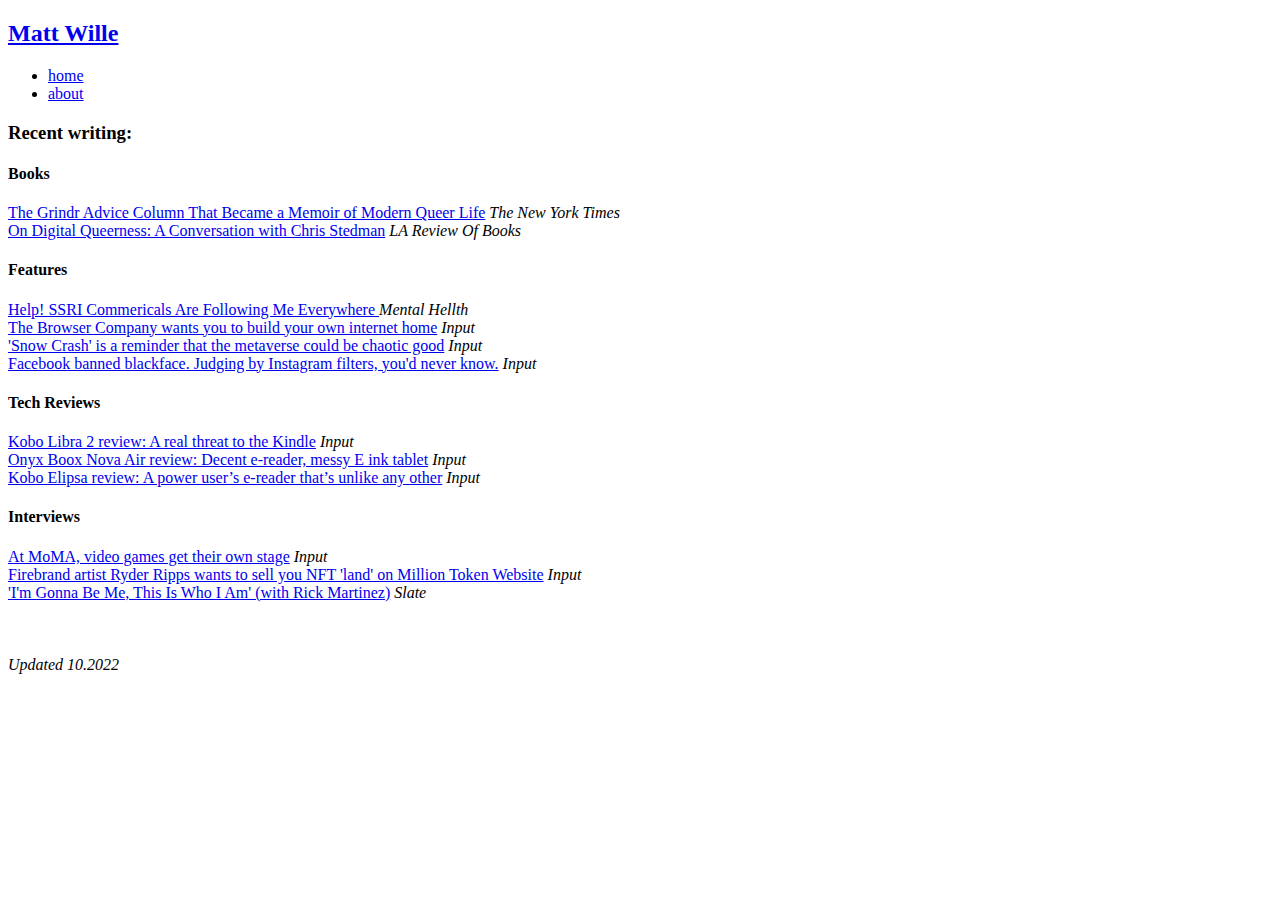
==== public/index.html @ 4969b532 "Update index.html" ====
<!DOCTYPE html>
<html>

<head>
	<meta name="generator" content="Hugo 0.83.1" />
	<meta charset="utf-8">
	<meta name="viewport" content="width=device-width, initial-scale=1.0">
	<meta name="description" content="Matt Wille's portfolio">

	<link rel="shortcut icon" href="http://mattwille.xyz/favicon.ico">
	<link rel="alternate" type="application/rss+xml" href="http://mattwille.xyz/index.xml" title="Matt Wille">

	<link rel="stylesheet" href="/css/style.min.css">

	<title>Matt Wille</title>
</head>

<body>
	<header id="banner">
		<h2><a href="http://mattwille.xyz/">Matt Wille</a></h2>
		<nav>
			<ul>
				<li>
					<a href="/" title="home">home</a>
				</li>
				<li>
					<a href="/about/" title="about">about</a>
				</li>
			</ul>
		</nav>
	</header>
	<main id="content">

		<h3>Recent writing:</h3>
		<h4>Books</h4>
		<a href="https://www.nytimes.com/2021/06/08/books/review/hola-papi-john-paul-brammer.html">The Grindr Advice Column That Became a Memoir of Modern Queer Life</a>
		<i>The New York Times</i>
		<br>
		<a href="https://lareviewofbooks.org/article/on-digital-queerness-a-conversation-with-chris-stedman/">On Digital Queerness: A Conversation with Chris Stedman</a>
		<i>LA Review Of Books</i>
		<br>
		<h4>Features</h4>
		<a href="https://mentalhellth.xyz/p/help-ssri-commercials-are-following">Help! SSRI Commericals Are Following Me Everywhere </a><i>Mental Hellth</i>
		<br>
		<a href="https://www.inputmag.com/design/the-browser-company-arc-design-interview">The Browser Company wants you to build your own internet home</a>
		<i>Input</i>
		<br>
		<a href="https://www.inputmag.com/features/snow-crash-reminder-metaverse-chaotic-good">'Snow Crash' is a reminder that the metaverse could be chaotic good</a>
		<i>Input</i>
		<br>
		<a href="https://www.inputmag.com/culture/facebook-banned-blackface-judging-by-instagram-filters-youd-never-know">Facebook banned blackface. Judging by Instagram filters, you'd never know.</a>
		<i>Input</i>
		<br>
		<h4>Tech Reviews</h4>
		<a href="https://www.inputmag.com/reviews/kobo-libra-2-review-kindle-paperwhite-threat">Kobo Libra 2 review: A real threat to the Kindle</a>
		<i>Input</i>
		<br>
		<a href="https://www.inputmag.com/reviews/onyx-boox-nova-air-review-decent-e-reader-messy-e-ink-tablet">Onyx Boox Nova Air review: Decent e-reader, messy E ink tablet</a>
		<i>Input</i>
		<br>
		<a href="https://www.inputmag.com/reviews/kobo-elipsa-review-vs-remarkable2-power-user-ereader-unlike-any-other">Kobo Elipsa review: A power user’s e-reader that’s unlike any other</a>
		<i>Input</i>
		<br>
		<h4>Interviews</h4>
		<a href="https://www.inputmag.com/gaming/moma-video-games-never-alone-interview-paola-antonelli-paul-galloway">At MoMA, video games get their own stage</a>
		<i>Input</i>
		<br>
		<a href="https://www.inputmag.com/features/interview-ryder-ripps-ezra-nft-million-token-website">Firebrand artist Ryder Ripps wants to sell you NFT 'land' on Million Token Website</a>
		<i>Input</i>
		<br>
		<a href="https://slate.com/human-interest/2019/12/rick-martinez-bon-appetit-holiday-cookies-profile.html">'I'm Gonna Be Me, This Is Who I Am' (with Rick Martinez)</a>
		<i>Slate</i>
		<br>
		<br>
		<br>
		<br>
		<i>Updated 10.2022</i>

	</main>
	<footer id="footer">

	</footer>
</body>

</html>
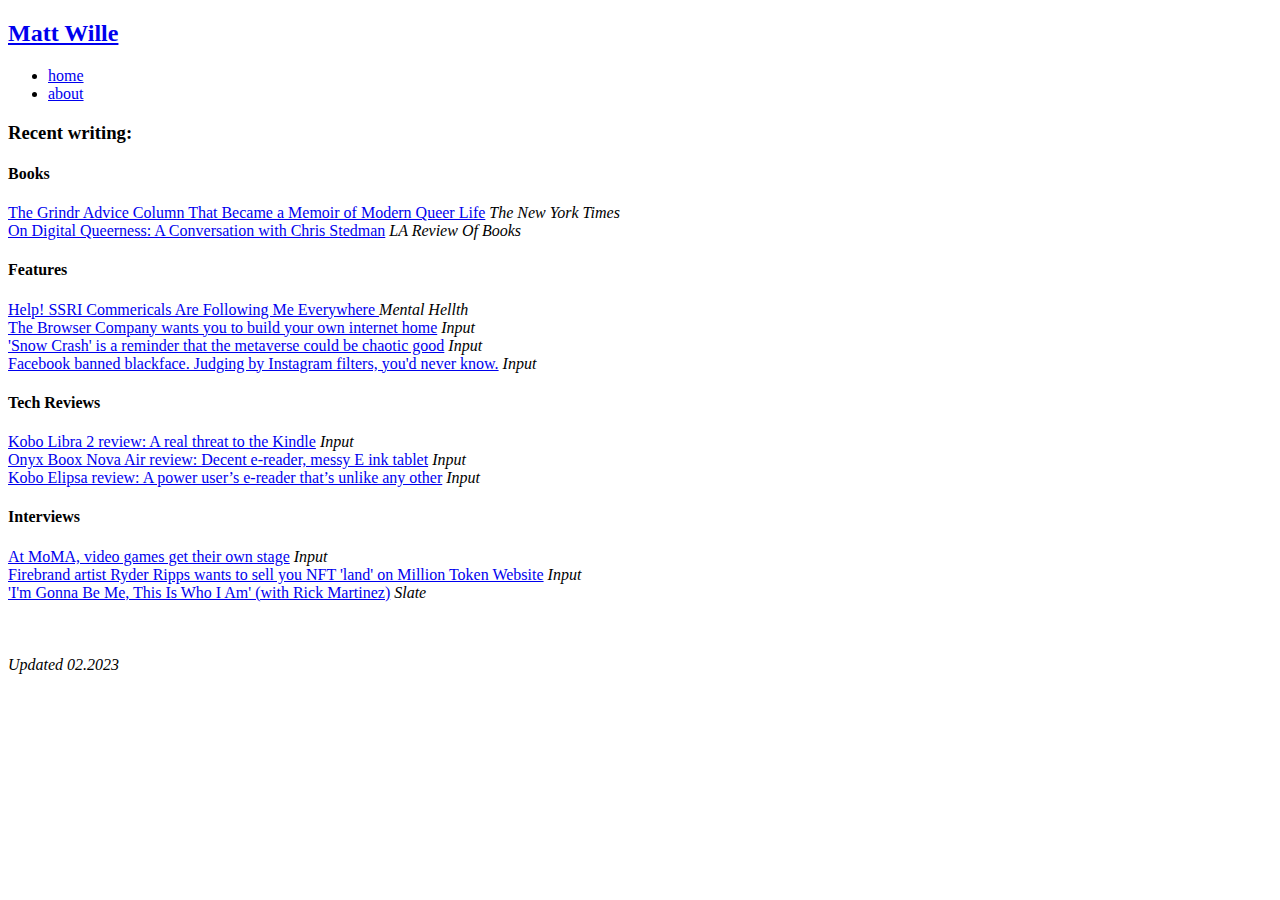
==== commit cc678923: "Update index.html" ====
--- a/public/index.html
+++ b/public/index.html
@@ -74,7 +74,7 @@
 		<br>
 		<br>
 		<br>
-		<i>Updated 10.2022</i>
+		<i>Updated 02.2023</i>
 
 	</main>
 	<footer id="footer">
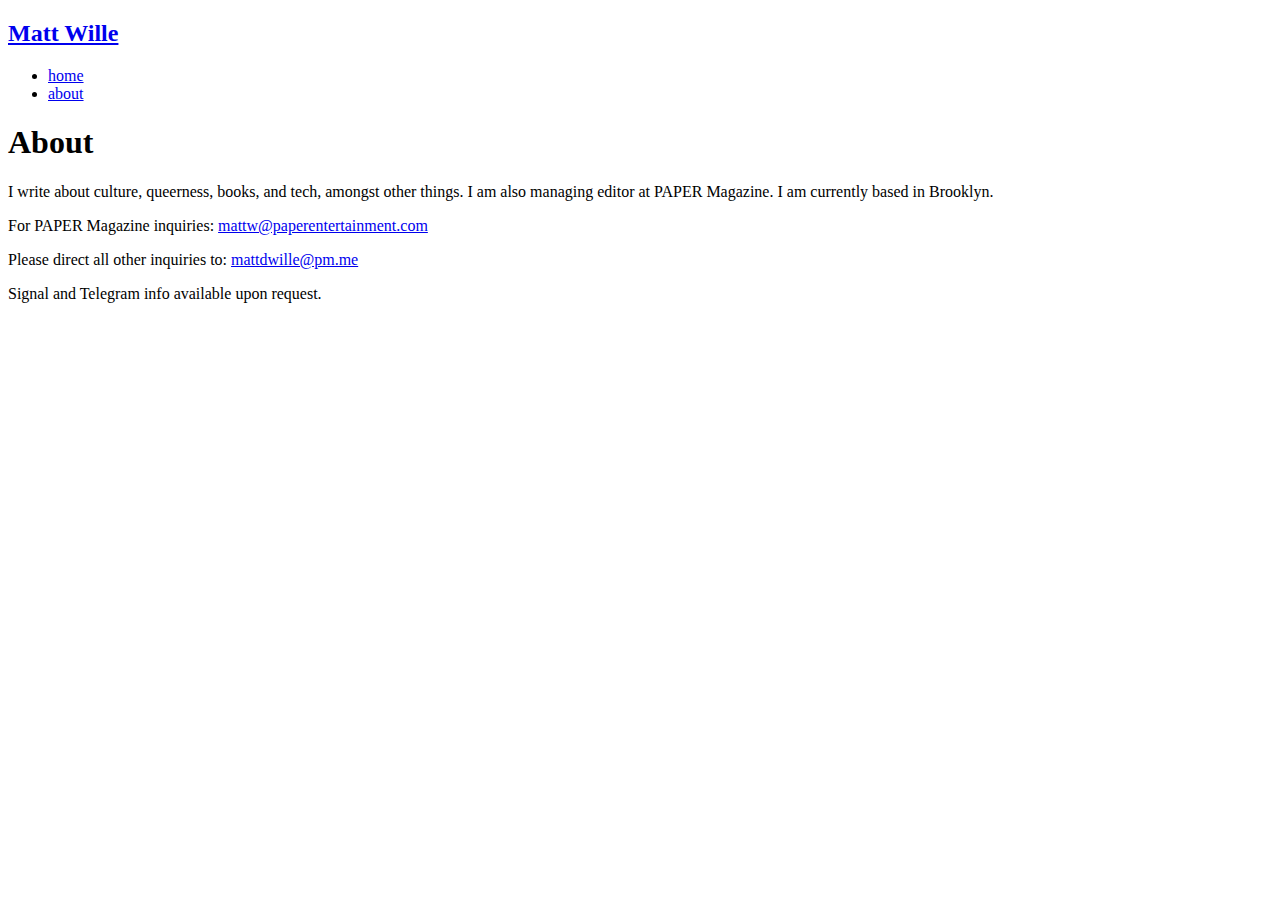
==== commit 959bdc55: "Update index.html" ====
--- a/public/index.html
+++ b/public/index.html
@@ -2,84 +2,47 @@
 <html>
 
 <head>
-	<meta name="generator" content="Hugo 0.83.1" />
-	<meta charset="utf-8">
-	<meta name="viewport" content="width=device-width, initial-scale=1.0">
-	<meta name="description" content="Matt Wille's portfolio">
+  <meta charset="utf-8">
+  <meta name="viewport" content="width=device-width, initial-scale=1.0">
+  <meta name="description" content="Matt Wille's portfolio">
 
-	<link rel="shortcut icon" href="http://mattwille.xyz/favicon.ico">
-	<link rel="alternate" type="application/rss+xml" href="http://mattwille.xyz/index.xml" title="Matt Wille">
+  <link rel="shortcut icon" href="http://mattwille.xyz/favicon.ico">
 
-	<link rel="stylesheet" href="/css/style.min.css">
+  <link rel="stylesheet" href="/css/style.min.css">
 
-	<title>Matt Wille</title>
+  <title>About</title>
 </head>
 
 <body>
-	<header id="banner">
-		<h2><a href="http://mattwille.xyz/">Matt Wille</a></h2>
-		<nav>
-			<ul>
-				<li>
-					<a href="/" title="home">home</a>
-				</li>
-				<li>
-					<a href="/about/" title="about">about</a>
-				</li>
-			</ul>
-		</nav>
-	</header>
-	<main id="content">
+  <header id="banner">
+    <h2><a href="http://mattwille.xyz/">Matt Wille</a></h2>
+    <nav>
+      <ul>
+        <li>
+          <a href="/" title="home">home</a>
+        </li>
+        <li>
+          <a href="/about/" title="about">about</a>
+        </li>
+      </ul>
+    </nav>
+  </header>
+  <main id="content">
+    <article>
+      <header id="post-header">
+        <h1>About</h1>
+        <div></div>
+      </header>
+      <p>I write about culture, queerness, books, and tech, amongst other things. I am also managing editor at PAPER Magazine. I am currently based in Brooklyn.</p>
+      <p>For PAPER Magazine inquiries: <a href="mailto:mattw@paperentertainment.com">mattw@paperentertainment.com</a></p>
+      <p>Please direct all other inquiries to: <a href="mailto:mattdwille@pm.me">mattdwille@pm.me</a></p>
+      <p>Signal and Telegram info available upon request.</p>
+    </article>
 
-		<h3>Recent writing:</h3>
-		<h4>Books</h4>
-		<a href="https://www.nytimes.com/2021/06/08/books/review/hola-papi-john-paul-brammer.html">The Grindr Advice Column That Became a Memoir of Modern Queer Life</a>
-		<i>The New York Times</i>
-		<br>
-		<a href="https://lareviewofbooks.org/article/on-digital-queerness-a-conversation-with-chris-stedman/">On Digital Queerness: A Conversation with Chris Stedman</a>
-		<i>LA Review Of Books</i>
-		<br>
-		<h4>Features</h4>
-		<a href="https://mentalhellth.xyz/p/help-ssri-commercials-are-following">Help! SSRI Commericals Are Following Me Everywhere </a><i>Mental Hellth</i>
-		<br>
-		<a href="https://www.inputmag.com/design/the-browser-company-arc-design-interview">The Browser Company wants you to build your own internet home</a>
-		<i>Input</i>
-		<br>
-		<a href="https://www.inputmag.com/features/snow-crash-reminder-metaverse-chaotic-good">'Snow Crash' is a reminder that the metaverse could be chaotic good</a>
-		<i>Input</i>
-		<br>
-		<a href="https://www.inputmag.com/culture/facebook-banned-blackface-judging-by-instagram-filters-youd-never-know">Facebook banned blackface. Judging by Instagram filters, you'd never know.</a>
-		<i>Input</i>
-		<br>
-		<h4>Tech Reviews</h4>
-		<a href="https://www.inputmag.com/reviews/kobo-libra-2-review-kindle-paperwhite-threat">Kobo Libra 2 review: A real threat to the Kindle</a>
-		<i>Input</i>
-		<br>
-		<a href="https://www.inputmag.com/reviews/onyx-boox-nova-air-review-decent-e-reader-messy-e-ink-tablet">Onyx Boox Nova Air review: Decent e-reader, messy E ink tablet</a>
-		<i>Input</i>
-		<br>
-		<a href="https://www.inputmag.com/reviews/kobo-elipsa-review-vs-remarkable2-power-user-ereader-unlike-any-other">Kobo Elipsa review: A power user’s e-reader that’s unlike any other</a>
-		<i>Input</i>
-		<br>
-		<h4>Interviews</h4>
-		<a href="https://www.inputmag.com/gaming/moma-video-games-never-alone-interview-paola-antonelli-paul-galloway">At MoMA, video games get their own stage</a>
-		<i>Input</i>
-		<br>
-		<a href="https://www.inputmag.com/features/interview-ryder-ripps-ezra-nft-million-token-website">Firebrand artist Ryder Ripps wants to sell you NFT 'land' on Million Token Website</a>
-		<i>Input</i>
-		<br>
-		<a href="https://slate.com/human-interest/2019/12/rick-martinez-bon-appetit-holiday-cookies-profile.html">'I'm Gonna Be Me, This Is Who I Am' (with Rick Martinez)</a>
-		<i>Slate</i>
-		<br>
-		<br>
-		<br>
-		<br>
-		<i>Updated 02.2023</i>
+  </main>
+  <footer id="footer">
 
-	</main>
-	<footer id="footer">
-
-	</footer>
+  </footer>
 </body>
 
 </html>
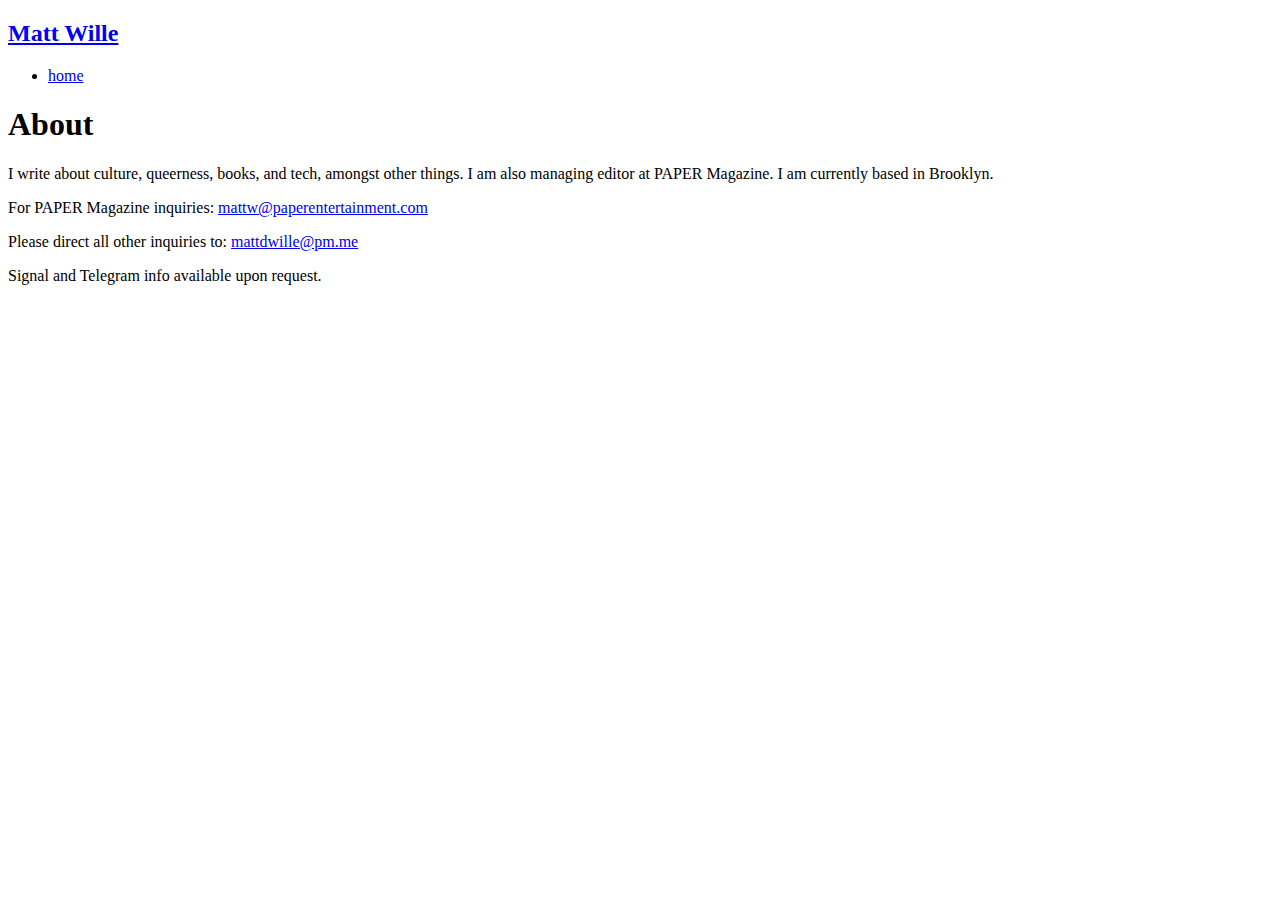
==== commit 3df36b83: "Update index.html" ====
--- a/public/index.html
+++ b/public/index.html
@@ -21,9 +21,6 @@
         <li>
           <a href="/" title="home">home</a>
         </li>
-        <li>
-          <a href="/about/" title="about">about</a>
-        </li>
       </ul>
     </nav>
   </header>
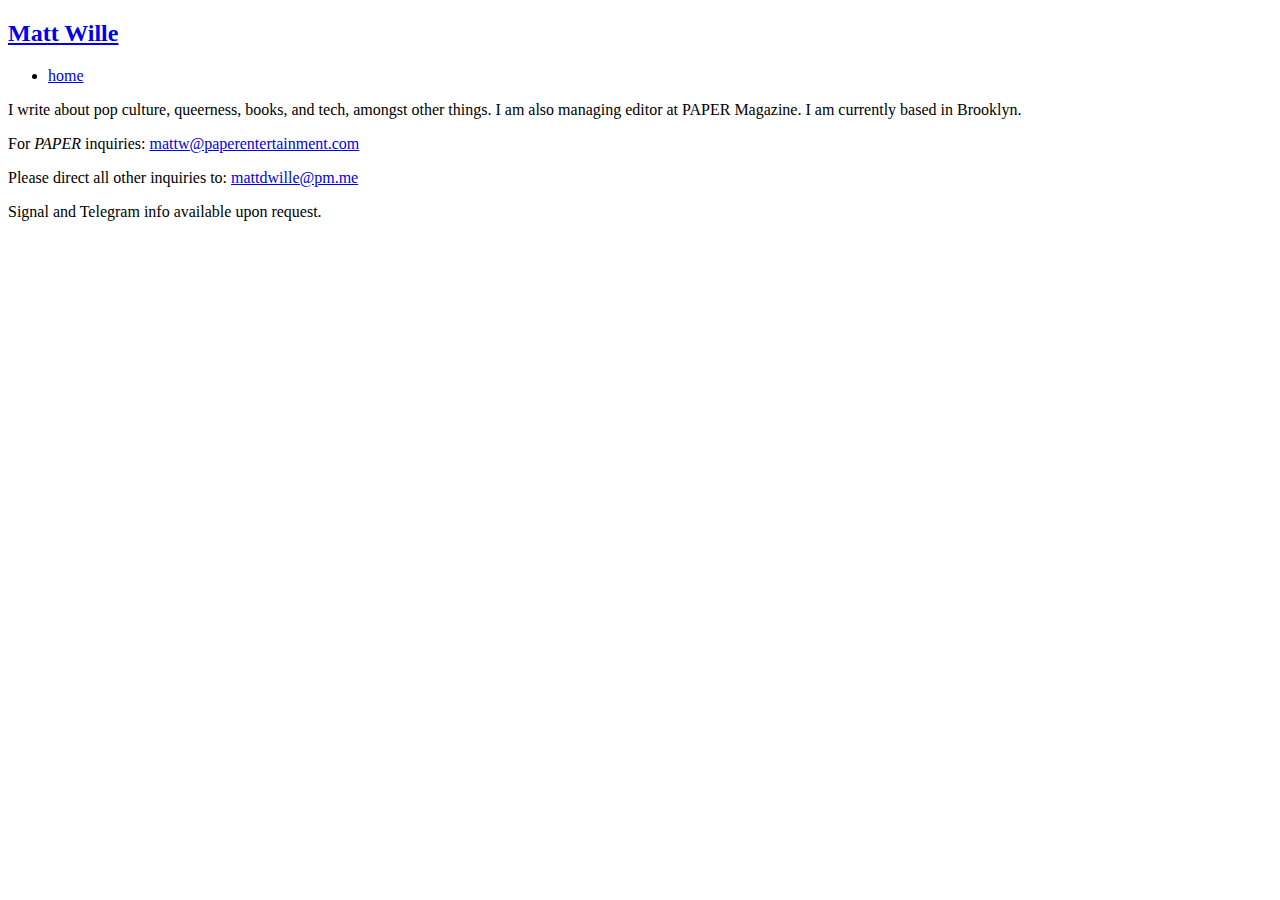
==== commit 74552bb4: "Update index.html" ====
--- a/public/index.html
+++ b/public/index.html
@@ -26,12 +26,8 @@
   </header>
   <main id="content">
     <article>
-      <header id="post-header">
-        <h1>About</h1>
-        <div></div>
-      </header>
-      <p>I write about culture, queerness, books, and tech, amongst other things. I am also managing editor at PAPER Magazine. I am currently based in Brooklyn.</p>
-      <p>For PAPER Magazine inquiries: <a href="mailto:mattw@paperentertainment.com">mattw@paperentertainment.com</a></p>
+      <p>I write about pop culture, queerness, books, and tech, amongst other things. I am also managing editor at PAPER Magazine. I am currently based in Brooklyn.</p>
+      <p>For <i>PAPER</i> inquiries: <a href="mailto:mattw@paperentertainment.com">mattw@paperentertainment.com</a></p>
       <p>Please direct all other inquiries to: <a href="mailto:mattdwille@pm.me">mattdwille@pm.me</a></p>
       <p>Signal and Telegram info available upon request.</p>
     </article>
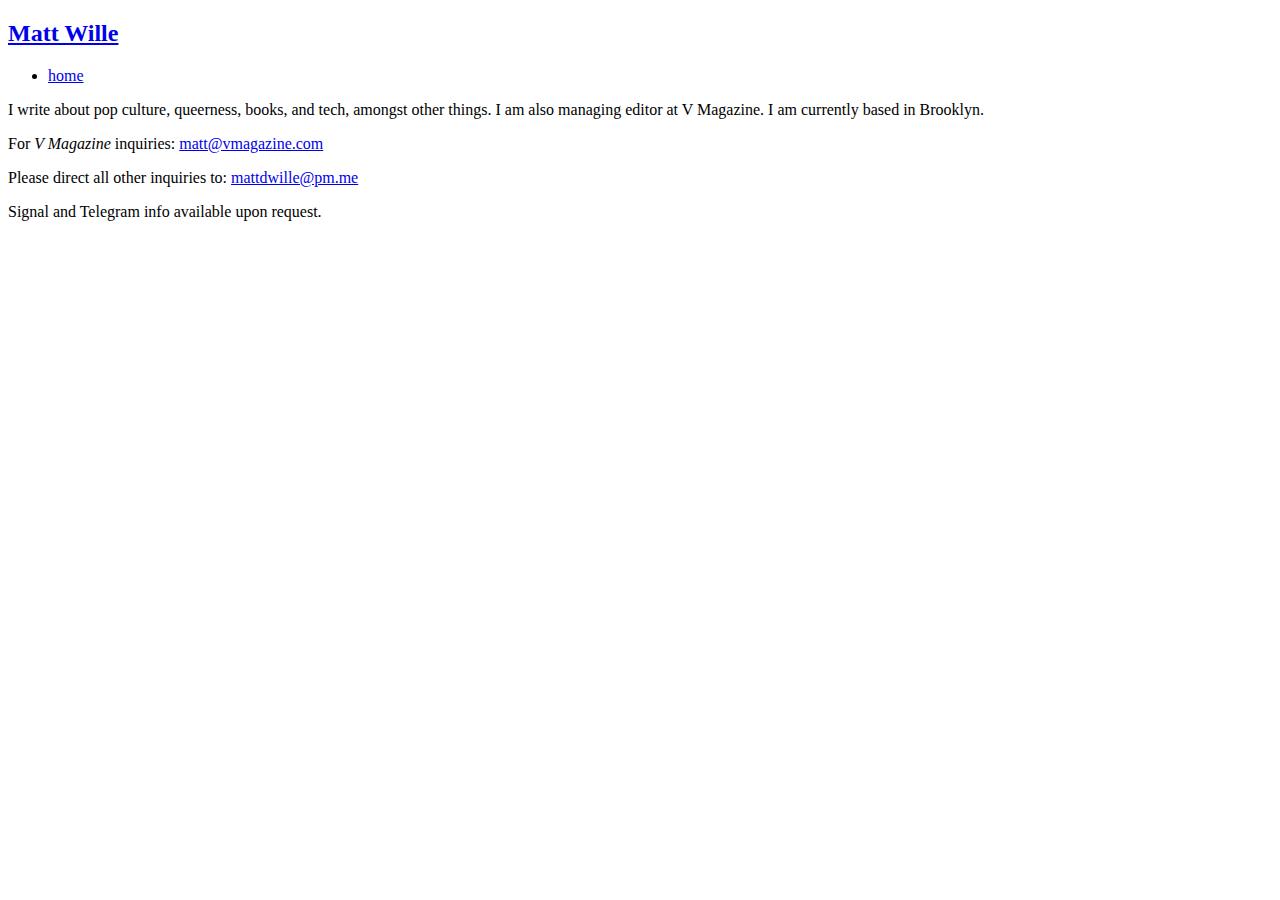
==== commit cc8d5293: "Update index.html" ====
--- a/public/index.html
+++ b/public/index.html
@@ -26,8 +26,8 @@
   </header>
   <main id="content">
     <article>
-      <p>I write about pop culture, queerness, books, and tech, amongst other things. I am also managing editor at PAPER Magazine. I am currently based in Brooklyn.</p>
-      <p>For <i>PAPER</i> inquiries: <a href="mailto:mattw@paperentertainment.com">mattw@paperentertainment.com</a></p>
+      <p>I write about pop culture, queerness, books, and tech, amongst other things. I am also managing editor at V Magazine. I am currently based in Brooklyn.</p>
+      <p>For <i>V Magazine</i> inquiries: <a href="mailto:matt@vmagazine.com">matt@vmagazine.com</a></p>
       <p>Please direct all other inquiries to: <a href="mailto:mattdwille@pm.me">mattdwille@pm.me</a></p>
       <p>Signal and Telegram info available upon request.</p>
     </article>
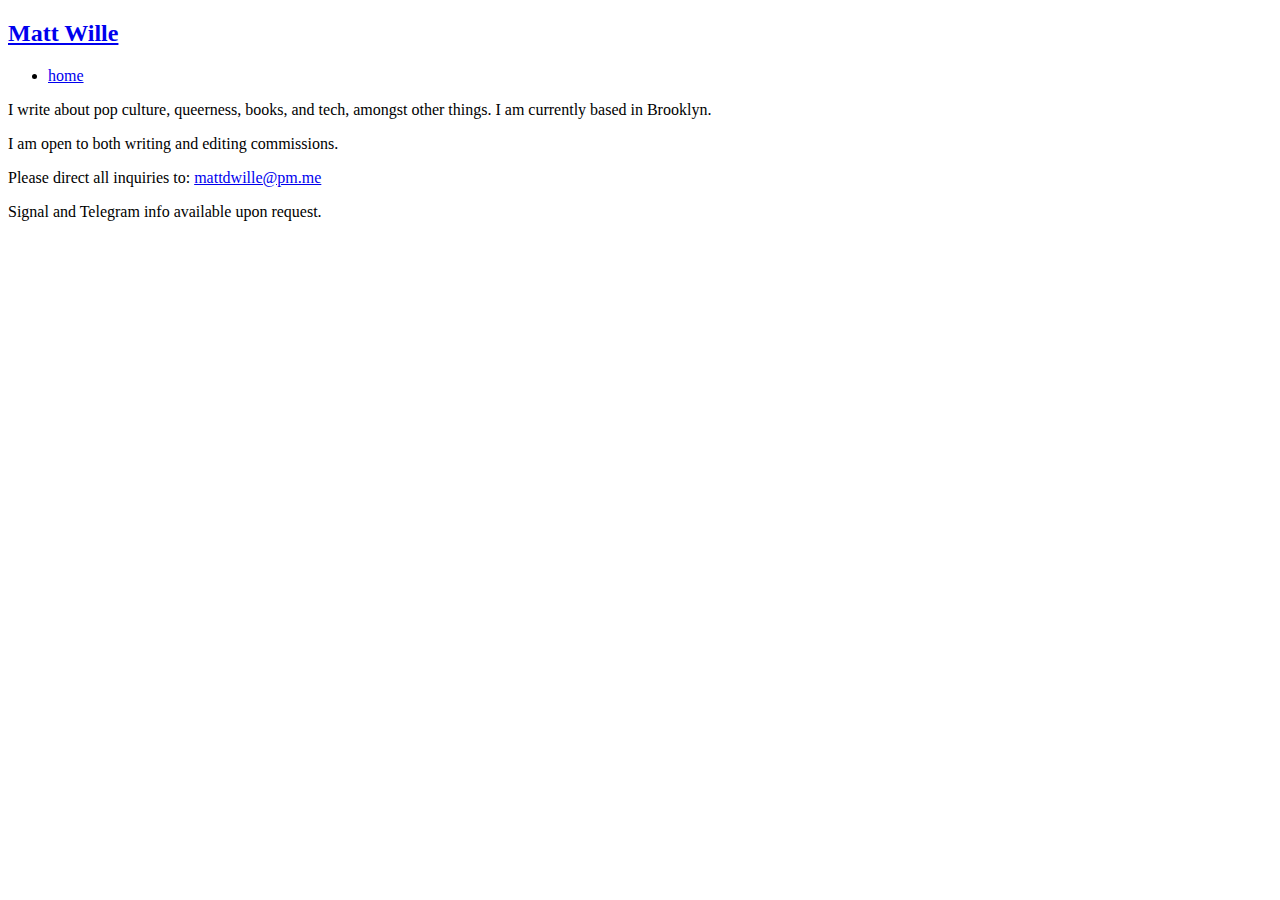
==== commit e73f0279: "Update index.html" ====
--- a/public/index.html
+++ b/public/index.html
@@ -26,9 +26,9 @@
   </header>
   <main id="content">
     <article>
-      <p>I write about pop culture, queerness, books, and tech, amongst other things. I am also managing editor at V Magazine. I am currently based in Brooklyn.</p>
-      <p>For <i>V Magazine</i> inquiries: <a href="mailto:matt@vmagazine.com">matt@vmagazine.com</a></p>
-      <p>Please direct all other inquiries to: <a href="mailto:mattdwille@pm.me">mattdwille@pm.me</a></p>
+      <p>I write about pop culture, queerness, books, and tech, amongst other things. I am currently based in Brooklyn.</p>
+      <p>I am open to both writing and editing commissions.</p>
+      <p>Please direct all inquiries to: <a href="mailto:mattdwille@pm.me">mattdwille@pm.me</a></p>
       <p>Signal and Telegram info available upon request.</p>
     </article>
 
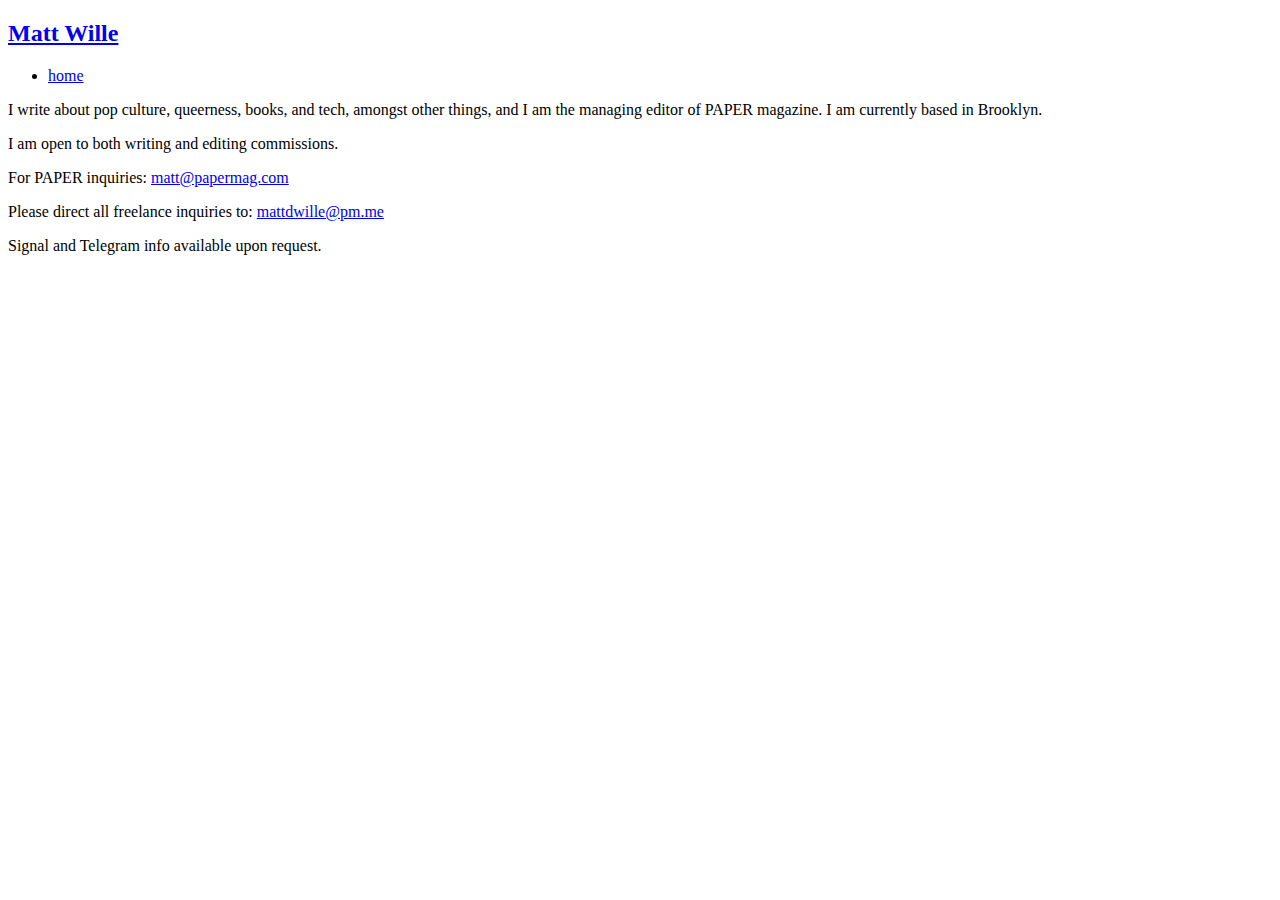
==== commit 03ae83a1: "Update index.html" ====
--- a/public/index.html
+++ b/public/index.html
@@ -26,9 +26,10 @@
   </header>
   <main id="content">
     <article>
-      <p>I write about pop culture, queerness, books, and tech, amongst other things. I am currently based in Brooklyn.</p>
+      <p>I write about pop culture, queerness, books, and tech, amongst other things, and I am the managing editor of PAPER magazine. I am currently based in Brooklyn.</p>
       <p>I am open to both writing and editing commissions.</p>
-      <p>Please direct all inquiries to: <a href="mailto:mattdwille@pm.me">mattdwille@pm.me</a></p>
+      <p>For PAPER inquiries: <a href="mailto:matt@papermag.com">matt@papermag.com</a>
+      <p>Please direct all freelance inquiries to: <a href="mailto:mattdwille@pm.me">mattdwille@pm.me</a></p>
       <p>Signal and Telegram info available upon request.</p>
     </article>
 
